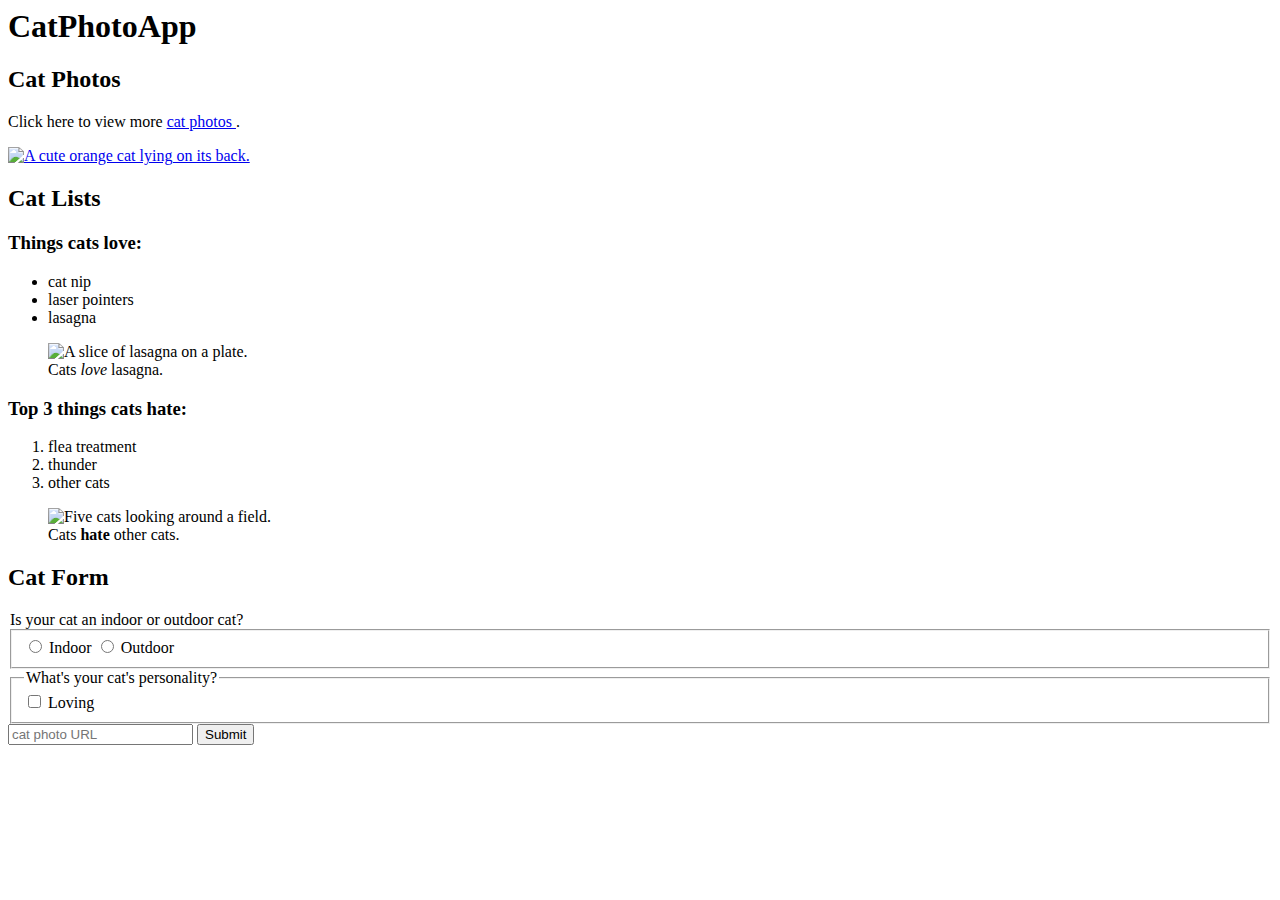
==== FreeCodeCamp/Responsive Web Design (Beta)/01 Learn HTML by Building a Cat Photo App/index.html @ d6ee1c08 "Step 55: Label for" ====
<html>
  <body>
    <h1>CatPhotoApp</h1>

    <main>
      <section>
        <h2>Cat Photos</h2>
        <!-- TODO: Add link to cat photos -->
        <p>Click here to view more 
          <a target="_blank" href="https://freecatphotoapp.com">
            cat photos
          </a>.
        </p>
        <a href="https://freecatphotoapp.com">
          <img
            src="https://cdn.freecodecamp.org/curriculum/cat-photo-app/relaxing-cat.jpg"
            alt="A cute orange cat lying on its back.">
        </a>
      </section>
      <section>
        <h2>Cat Lists</h2>
        <h3>Things cats love:</h3>
        <ul>
          <li>cat nip</li>
          <li>laser pointers</li>
          <li>lasagna</li>
        </ul>
        <figure>
          <img
            src="https://cdn.freecodecamp.org/curriculum/cat-photo-app/lasagna.jpg"
            alt="A slice of lasagna on a plate.">
          <figcaption>
            Cats <em>love</em> lasagna.
          </figcaption>
        </figure>
        <h3>Top 3 things cats hate:</h3>
        <ol>
          <li>flea treatment</li>
          <li>thunder</li>
          <li>other cats</li>
        </ol>
        <figure>
          <img
            src="https://cdn.freecodecamp.org/curriculum/cat-photo-app/cats.jpg"
            alt="Five cats looking around a field.">
          <figcaption>
            Cats <strong>hate</strong> other cats.
          </figcaption>
        </figure>
      </section>
      <section>
        <h2>Cat Form</h2>
        <form
          action="https://freecatphotoapp.com/submit-cat-photo">
          <legend>Is your cat an indoor or outdoor cat?</legend>
          <fieldset>
            <label><input id="indoor" type="radio" name="indoor-outdoor" value="indoor"> Indoor</label>
            <label><input id="outdoor" type="radio" name="indoor-outdoor" value="outdoor"> Outdoor</label>
          </fieldset>
          <fieldset>
            <legend>What's your cat's personality?</legend>
            <input id="loving" type="checkbox">
            <label for="loving">Loving</label>
          </fieldset>
          <input type="text" name="catphotourl" placeholder="cat photo URL" required>
          <button type="submit">Submit</button>
        </form>
      </section>
    </main>
  </body>
</html>
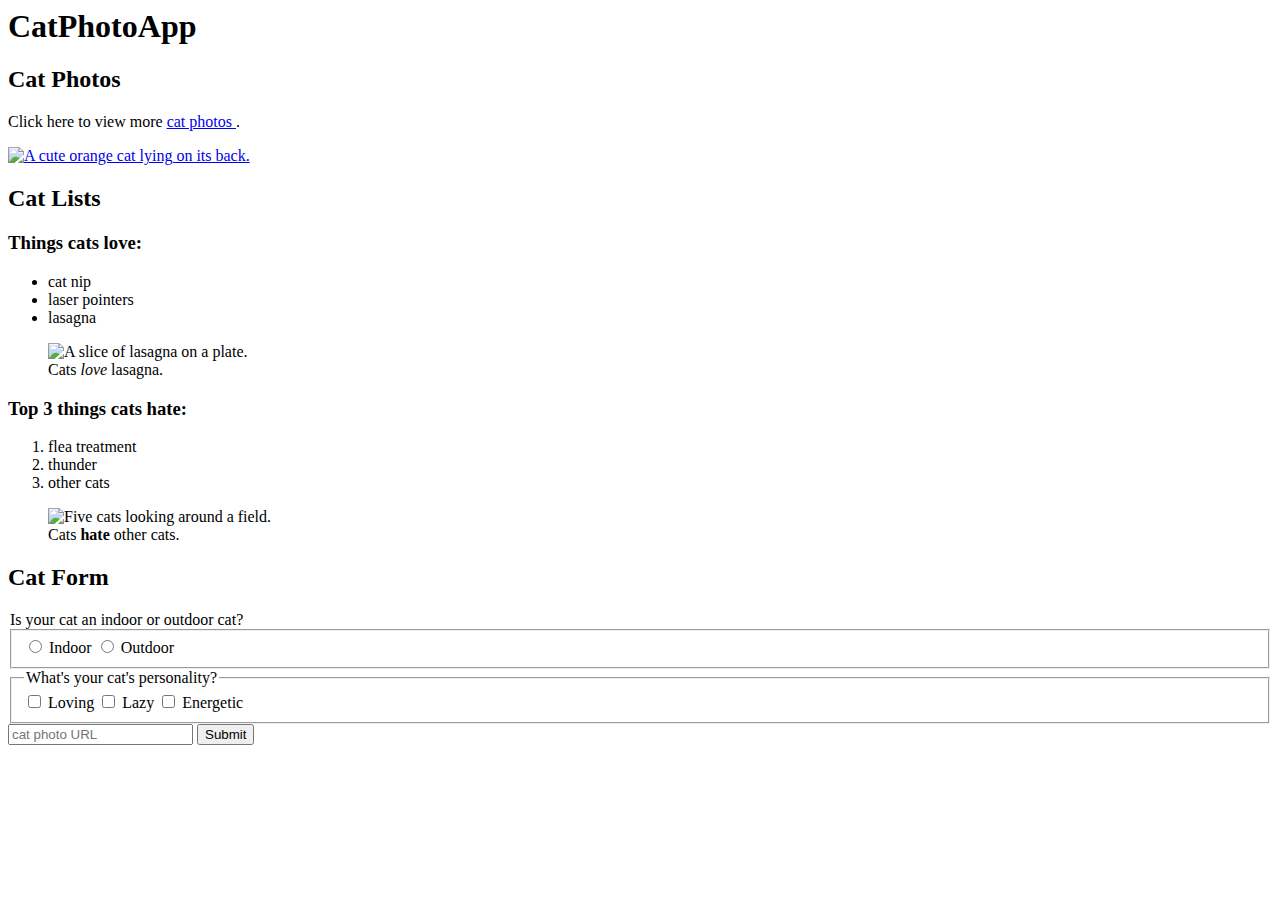
==== commit 6e68b786: "Step 59: Value Attribute on radio and checkboxes" ====
--- a/FreeCodeCamp/Responsive Web Design (Beta)/01 Learn HTML by Building a Cat Photo App/index.html
+++ b/FreeCodeCamp/Responsive Web Design (Beta)/01 Learn HTML by Building a Cat Photo App/index.html
@@ -59,8 +59,12 @@
           </fieldset>
           <fieldset>
             <legend>What's your cat's personality?</legend>
-            <input id="loving" type="checkbox">
+            <input id="loving" type="checkbox" name="personality" value="loving">
             <label for="loving">Loving</label>
+            <input id="lazy" type="checkbox" name="personality" value="lazy"> 
+            <label for="lazy">Lazy</label>
+            <input id="energetic" type="checkbox" name="personality" value="energetic">
+            <label for="energetic">Energetic</label>
           </fieldset>
           <input type="text" name="catphotourl" placeholder="cat photo URL" required>
           <button type="submit">Submit</button>
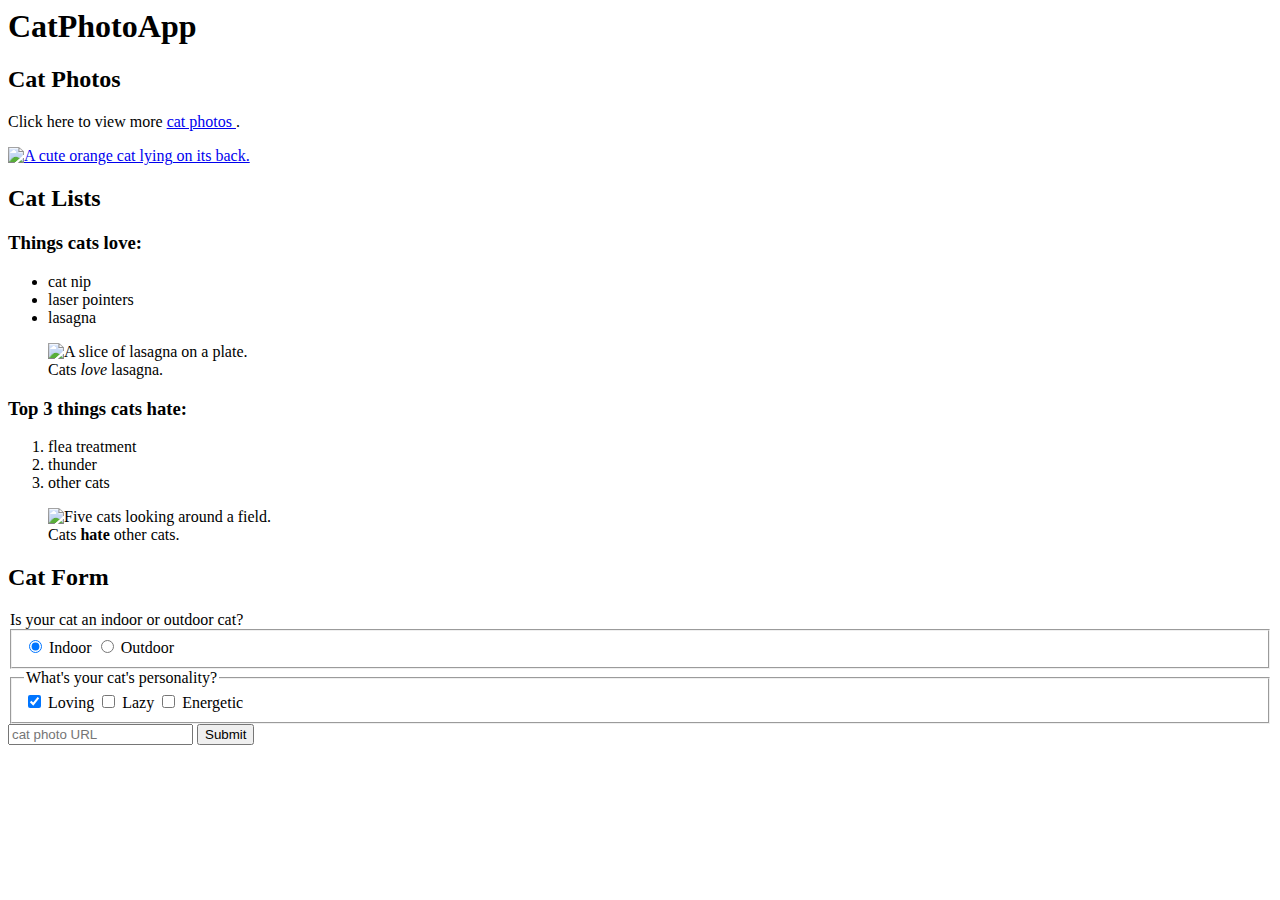
==== commit fd30e88c: "Step 60: checked attibute" ====
--- a/FreeCodeCamp/Responsive Web Design (Beta)/01 Learn HTML by Building a Cat Photo App/index.html
+++ b/FreeCodeCamp/Responsive Web Design (Beta)/01 Learn HTML by Building a Cat Photo App/index.html
@@ -54,12 +54,12 @@
           action="https://freecatphotoapp.com/submit-cat-photo">
           <legend>Is your cat an indoor or outdoor cat?</legend>
           <fieldset>
-            <label><input id="indoor" type="radio" name="indoor-outdoor" value="indoor"> Indoor</label>
+            <label><input id="indoor" type="radio" name="indoor-outdoor" value="indoor" checked> Indoor</label>
             <label><input id="outdoor" type="radio" name="indoor-outdoor" value="outdoor"> Outdoor</label>
           </fieldset>
           <fieldset>
             <legend>What's your cat's personality?</legend>
-            <input id="loving" type="checkbox" name="personality" value="loving">
+            <input id="loving" type="checkbox" name="personality" value="loving" checked>
             <label for="loving">Loving</label>
             <input id="lazy" type="checkbox" name="personality" value="lazy"> 
             <label for="lazy">Lazy</label>
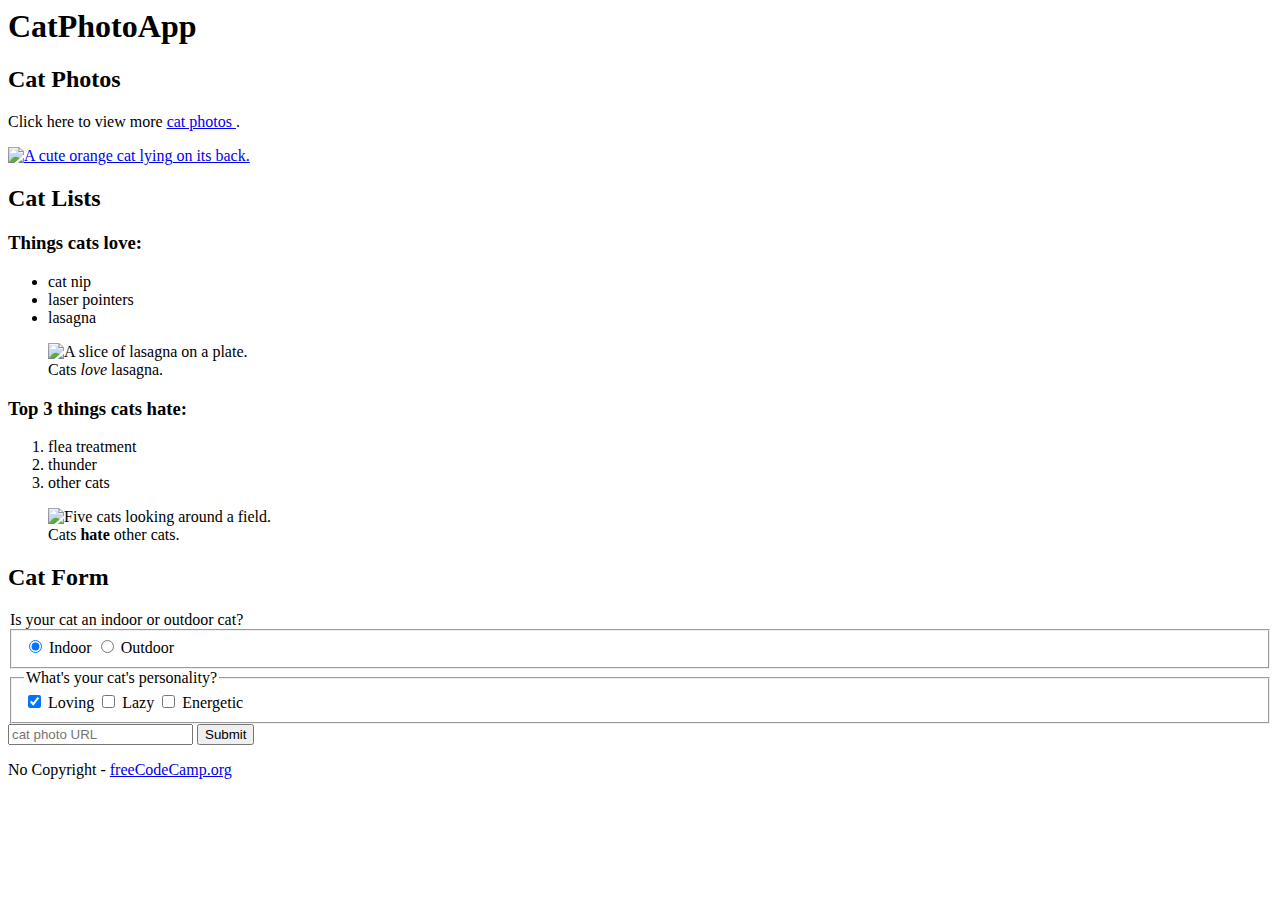
==== commit 4ed7a558: "Step 64: head" ====
--- a/FreeCodeCamp/Responsive Web Design (Beta)/01 Learn HTML by Building a Cat Photo App/index.html
+++ b/FreeCodeCamp/Responsive Web Design (Beta)/01 Learn HTML by Building a Cat Photo App/index.html
@@ -1,4 +1,6 @@
 <html>
+  <head>
+  </head>
   <body>
     <h1>CatPhotoApp</h1>
 
@@ -71,5 +73,12 @@
         </form>
       </section>
     </main>
+    <footer>
+      <p>No Copyright - 
+        <a href="https://www.freecodecamp.org">
+          freeCodeCamp.org
+        </a>
+      </p>
+    </footer>
   </body>
 </html>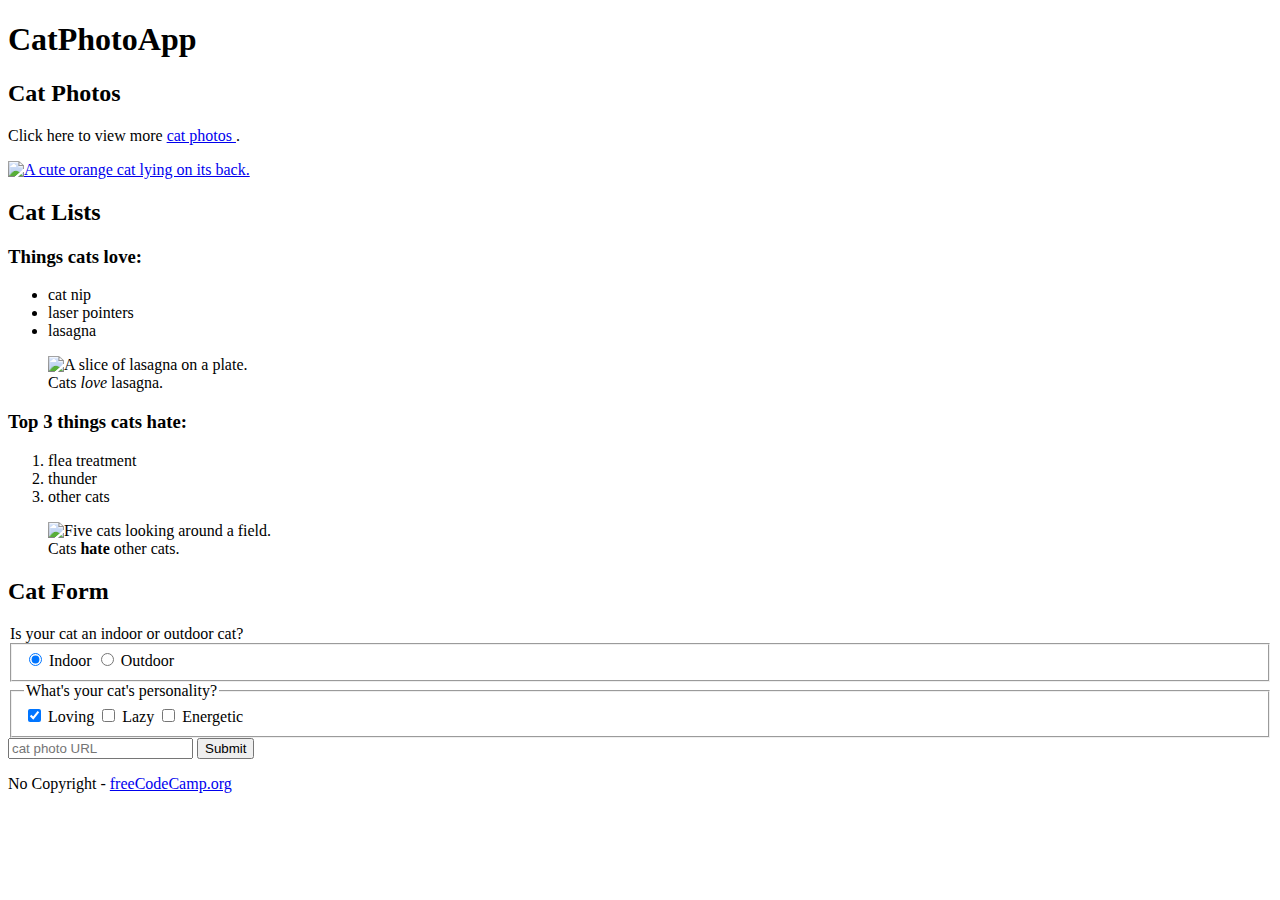
==== commit 390a93e2: "Step 67: DOCTYPE" ====
--- a/FreeCodeCamp/Responsive Web Design (Beta)/01 Learn HTML by Building a Cat Photo App/index.html
+++ b/FreeCodeCamp/Responsive Web Design (Beta)/01 Learn HTML by Building a Cat Photo App/index.html
@@ -1,9 +1,10 @@
+<!DOCTYPE html>
 <html>
-  <head>
+  <head lang="es">
+    <title>CatPhotoApp</title>
   </head>
   <body>
     <h1>CatPhotoApp</h1>
-
     <main>
       <section>
         <h2>Cat Photos</h2>
